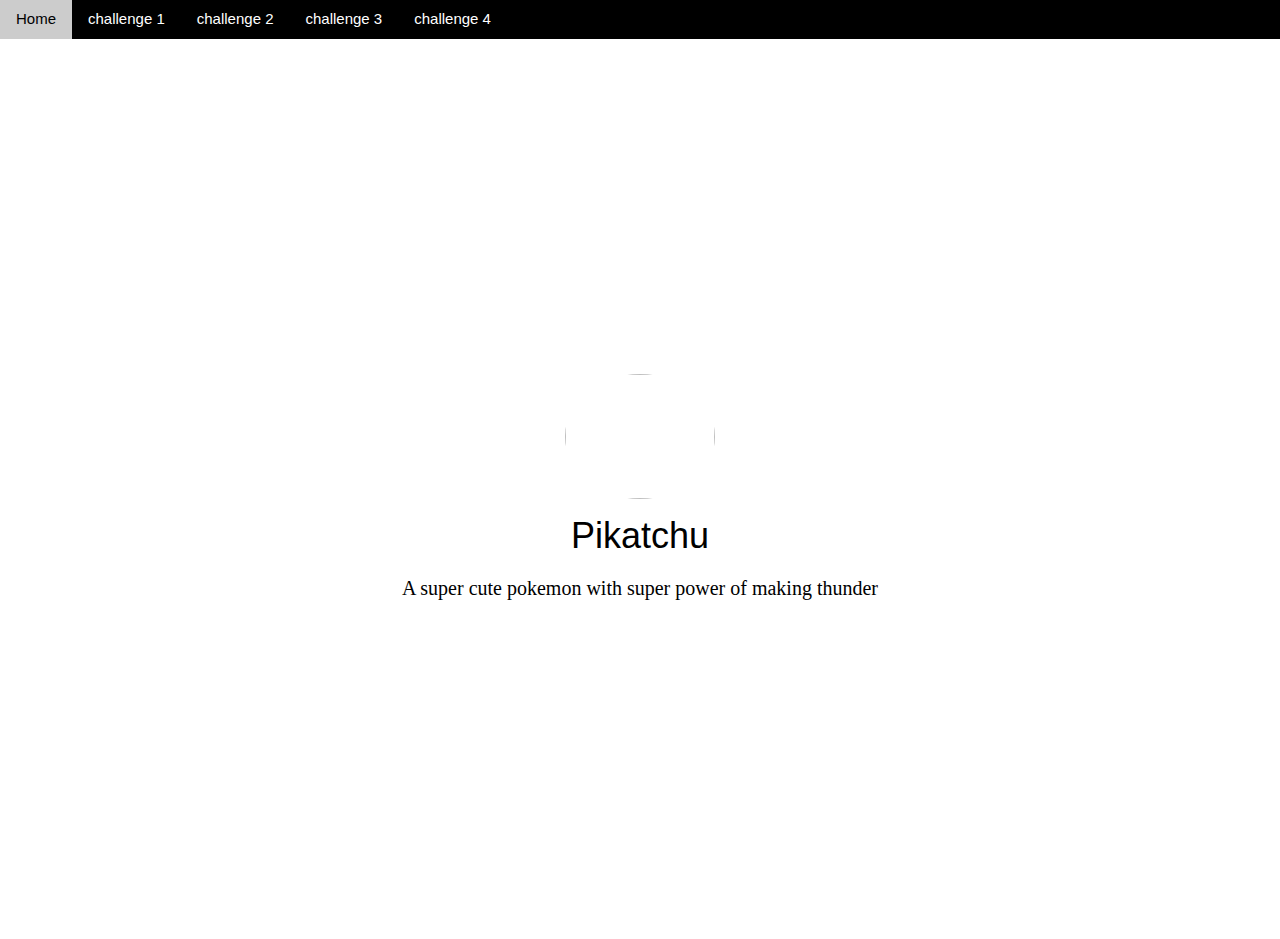
==== challenge2/index.html @ af1cebdc "done" ====
<!DOCTYPE html>
<html lang="en">
  <head>
    <meta charset="UTF-8" />
    <meta http-equiv="X-UA-Compatible" content="IE=edge" />
    <meta name="viewport" content="width=device-width, initial-scale=1.0" />
    <link rel="stylesheet" href="https://www.w3schools.com/w3css/4/w3.css" />
    <title>CSS challenge</title>
    <link rel="stylesheet" href="style.css" />
  </head>

  <body>
    <!-- NAV BAR - DON'T TOUCH ME -->
    <div class="w3-bar w3-black">
      <a href="/index.html" class="w3-bar-item w3-button">Home</a>
      <a href="/challenge1/index.html" class="w3-bar-item w3-button"
        >challenge 1</a
      >
      <a href="/challenge2/index.html" class="w3-bar-item w3-button"
        >challenge 2</a
      >
      <a href="/challenge3/index.html" class="w3-bar-item w3-button"
        >challenge 3</a
      >
      <a href="/challenge4/index.html" class="w3-bar-item w3-button"
        >challenge 4</a
      >
    </div>

    <!-- YOUR CODE DOWN HERE . Remove the title and start coding  -->
  </body>
</html>

<body class="dark-body">
  <div class="card-container center">
    <div class="card center">
      <img
        class="circle-image "
        src="https://th.bing.com/th/id/OIP.uSwCo0pJn_3RdGkN0E4jqAHaEo?pid=ImgDet&rs=1"
      />
      <h1>Pikatchu</h1>
      <div class="text"
      >A super cute pokemon with 
super power of making thunder</a</div>
       
    </div>
  </div>
</body>
---- challenge2/style.css ----
.dark-body {
  background-image: url("https://images-wixmp-ed30a86b8c4ca887773594c2.wixmp.com/i/65212359-55d7-4015-a595-ea893ec5bd97/d9nl9ft-29f57aec-1b2e-4584-9f52-d279753bdf63.jpg");
}

.center {
  display: flex;
  justify-content: center;
  align-items: center;
  flex-direction: column;
}
.circle-image {
  align-items: center;
  width: 150px;
  height: 125px;
  border-radius: 92%;
}

.card {
  color: black;
  background-color: white;
  display: flex;
  border-radius: 50px;
}

.card-container {
  width: 100vw;
  height: 100vh;
}

.text {
  font-family: Georgia, "Times New Roman", Times, serif;
  font-size: 20px;
  text-align: center;
}
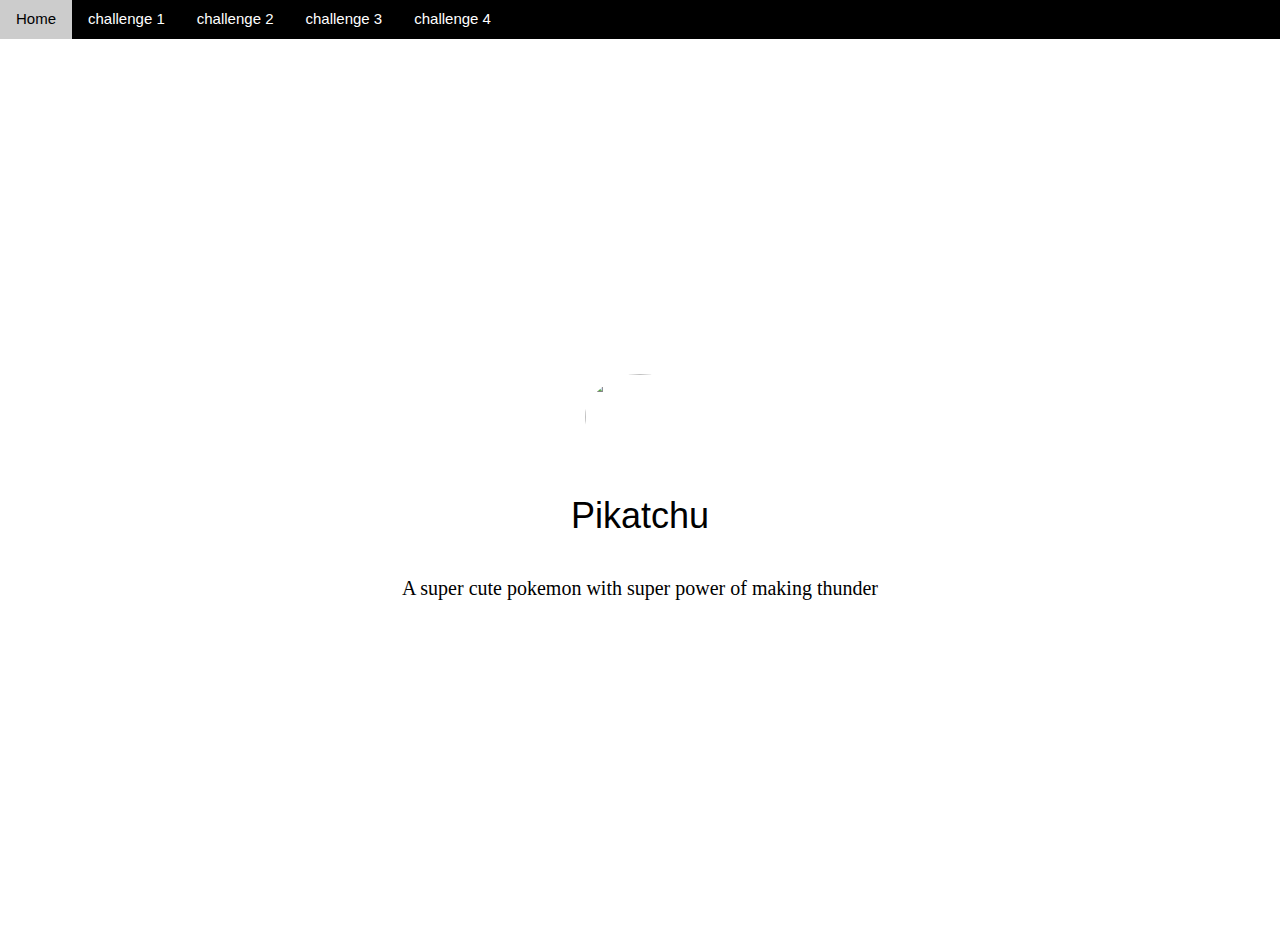
==== commit ca3e3198: "donne" ====
--- a/challenge2/index.html
+++ b/challenge2/index.html
@@ -32,6 +32,7 @@
 </html>
 
 <body class="dark-body">
+ <div class="container">
   <div class="card-container center">
     <div class="card center">
       <img
--- a/challenge2/style.css
+++ b/challenge2/style.css
@@ -9,6 +9,7 @@
   flex-direction: column;
 }
 .circle-image {
+  padding: 20px;
   align-items: center;
   width: 150px;
   height: 125px;
@@ -31,4 +32,13 @@
   font-family: Georgia, "Times New Roman", Times, serif;
   font-size: 20px;
   text-align: center;
+  padding: 20px;
 }
+
+.container {
+  width: 100vw;
+  height: 100vh;
+  display: flex;
+  justify-content: center;
+  align-items: center;
+}
